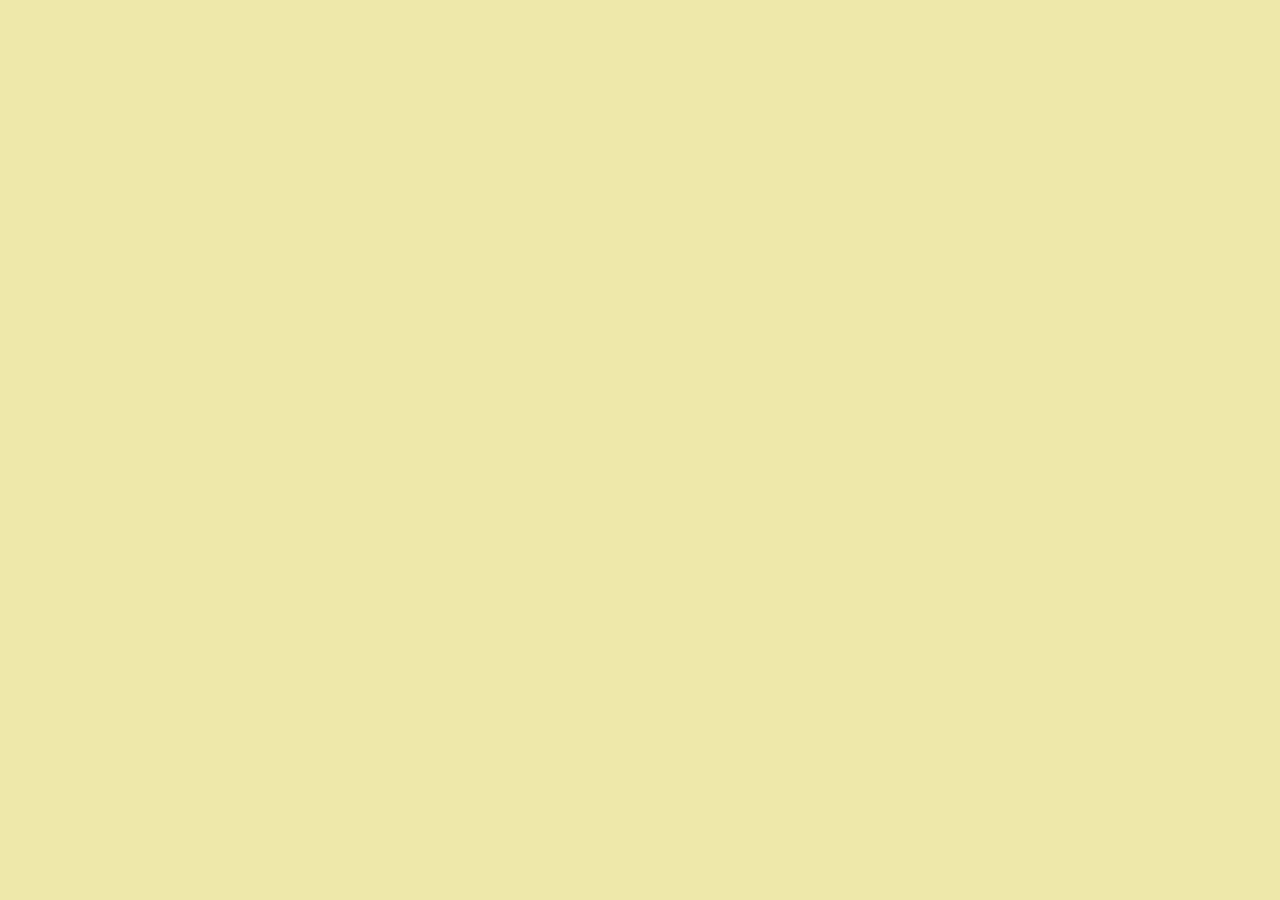
==== apps.html @ d0c01e6c "Create apps.html" ====
<!doctype html>
<html>
<head>
<meta charset="utf-8">
<title>project.html</title>
<link href="style.css" rel="stylesheet" type="text/css">
</head>

<body>
	<center>
	<iframe width="392" height="620" style="border: 0px;" src="https://studio.code.org/projects/applab/vq81NjFE-j216-21zF-I9z2-OjEq28N6bb9I/embed?nosource"></iframe>
	<iframe width="392" height="620" style="border: 0px;" src="https://studio.code.org/projects/applab/81OF6b8O-zFTO-2bNj-9ONj-z2EbIIbFz8b8/embed?nosource"></iframe>
	<iframe width="392" height="620" style="border: 0px;" src="https://studio.code.org/projects/applab/8NNz12qv-FENO-2zq6-q21I-Nb2j2jzvFOv1/embed?nosource"></iframe>
	</center>
	
</body>
</html>
---- style.css ----
@charset "utf-8";
	/*CSS Document*/
	
	body {
		background-color: palegoldenrod;
}
h1 {
    color: #1B3427;
	font-size: 50px;
	text-decoration:wavy 5px #1B3427 underline;
	text-shadow: 11px 12px 15px #1B3427;
	
}
img {
	border: 15px dotted #1B3427;
	border-radius: 8px
}
img:hover{
	border: 30px dotted #1B3427;
}
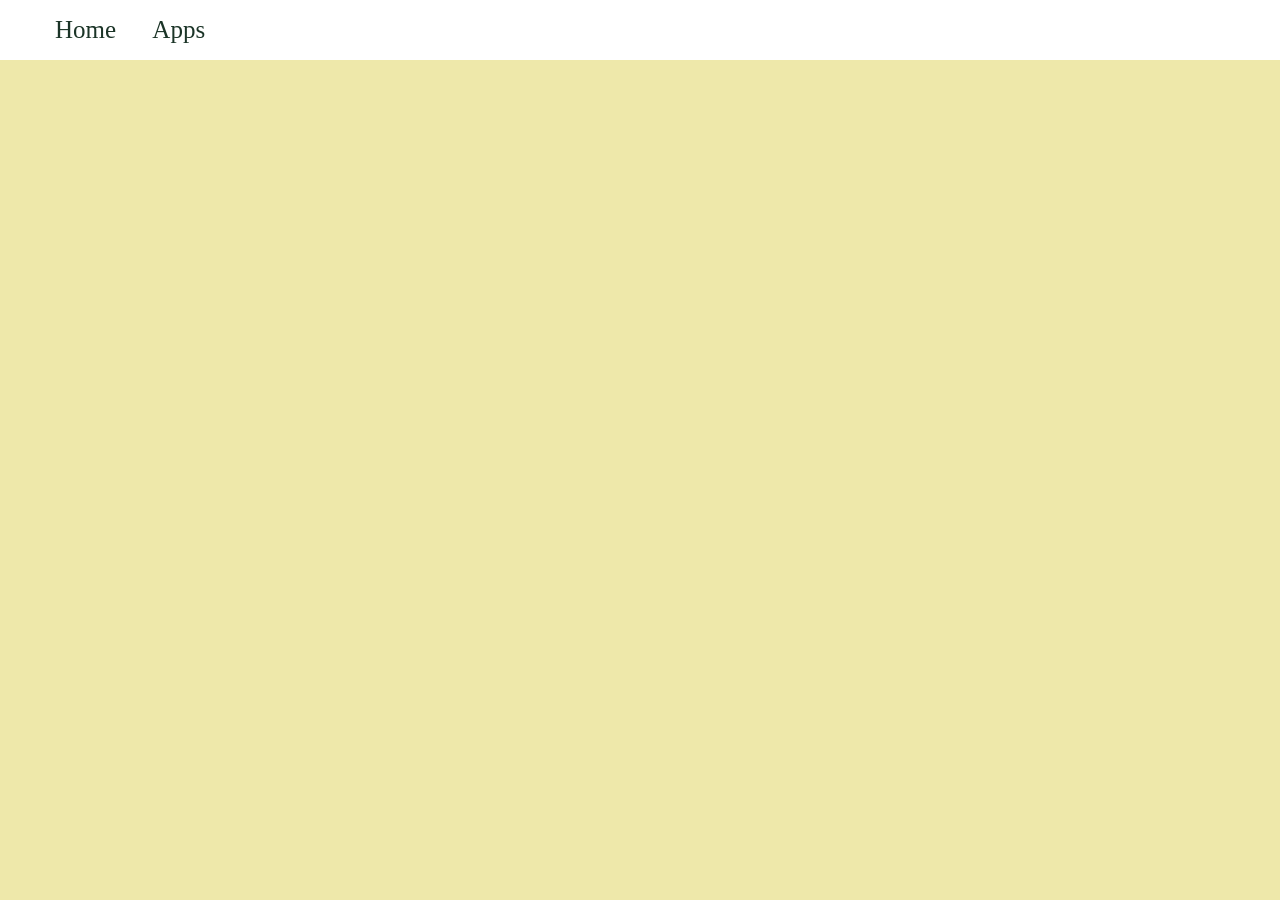
==== commit 3dc5b48d: "Update apps.html" ====
--- a/apps.html
+++ b/apps.html
@@ -2,11 +2,51 @@
 <html>
 <head>
 <meta charset="utf-8">
-<title>project.html</title>
+<title>Chloe's Apps</title>
 <link href="style.css" rel="stylesheet" type="text/css">
 </head>
 
+<style>
+	ul{
+		list-style-type: none;
+	}
+	nav {
+		width: 100%;
+		position: fixed;
+		background-color: white;
+		margin: 0;
+		top: 0;
+		padding: 0;
+		left: 0;
+	}
+	
+	li {
+		display: inline;
+		width: 200;
+		padding: 15px;
+	}
+	li a {
+		color: #1B3427; 
+		font-size: 25px;
+		text-decoration: none;
+	}
+	
+	li:hover {
+		background-color: palegoldenrod;
+	}
+	</style>	
 <body>
+<nav>
+	<ul>
+		<li><a href="website.html"> Home </a></li>
+		<li><a href="apps.html"> Apps</a></li>
+	</ul>
+</nav>
+	<br>
+	<br>
+	<br>
+	<br>
+	<br>
 	<center>
 	<iframe width="392" height="620" style="border: 0px;" src="https://studio.code.org/projects/applab/vq81NjFE-j216-21zF-I9z2-OjEq28N6bb9I/embed?nosource"></iframe>
 	<iframe width="392" height="620" style="border: 0px;" src="https://studio.code.org/projects/applab/81OF6b8O-zFTO-2bNj-9ONj-z2EbIIbFz8b8/embed?nosource"></iframe>
@@ -14,4 +54,5 @@
 	</center>
 	
 </body>
+
 </html>
